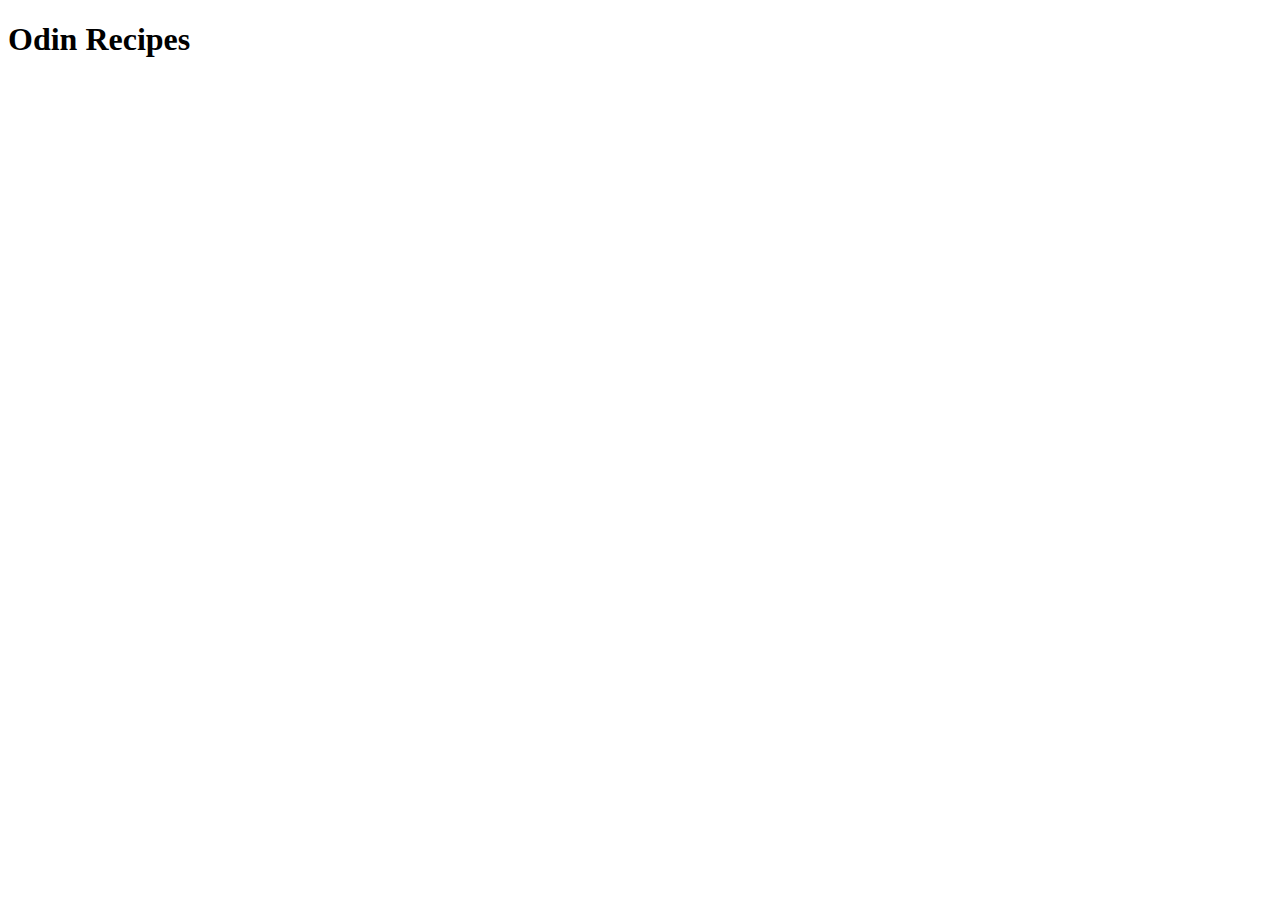
==== index.html @ 6cb154ee "adds initial structure" ====
<!DOCTYPE html>
<html lang="en">
  <head>
    <meta charset="UTF-8" />
    <meta name="viewport" content="width=device-width, initial-scale=1.0" />
    <title>Document</title>
  </head>
  <body>
    <h1>Odin Recipes</h1>
  </body>
</html>
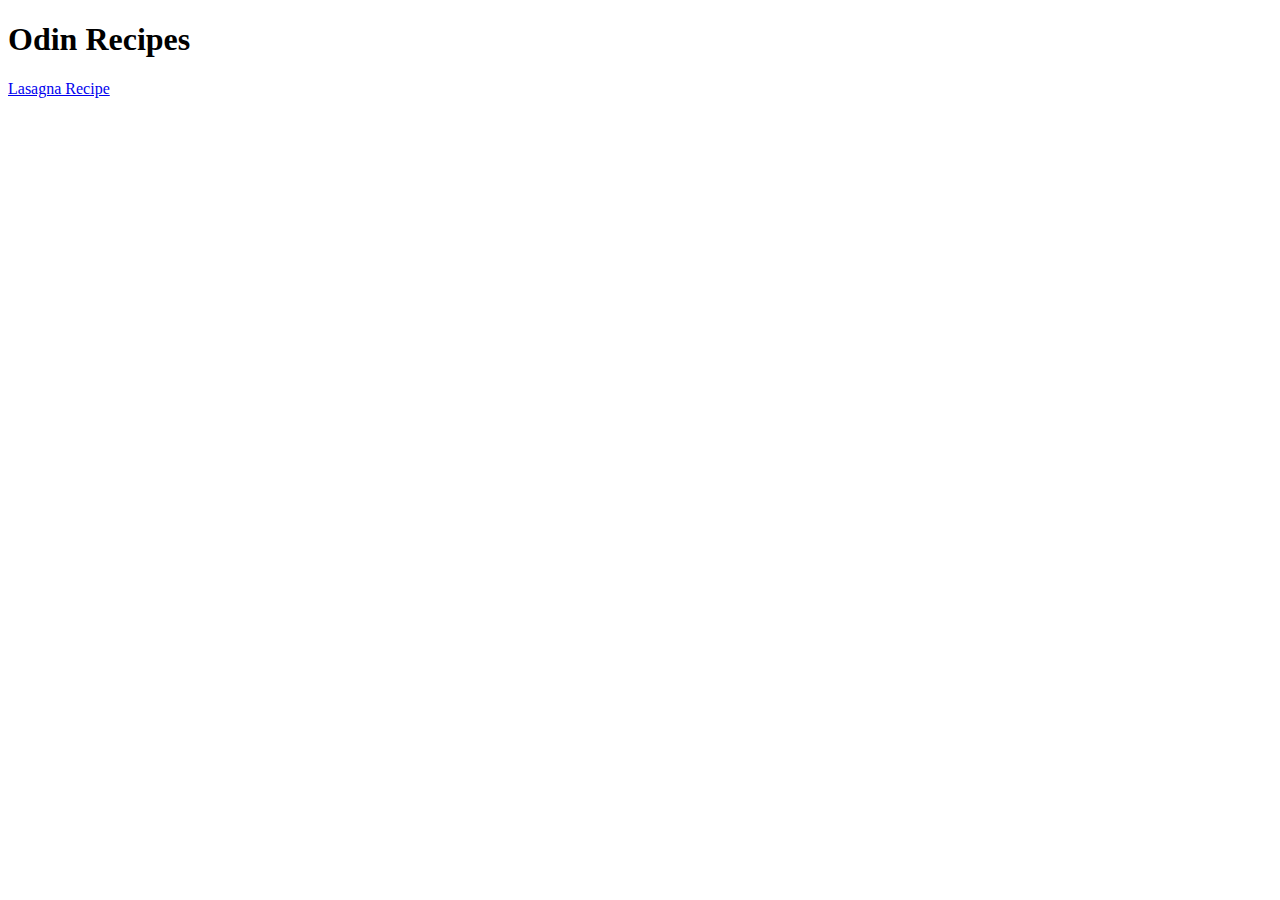
==== commit 3a390d6d: "adds lasagna recipe" ====
--- a/index.html
+++ b/index.html
@@ -3,9 +3,10 @@
   <head>
     <meta charset="UTF-8" />
     <meta name="viewport" content="width=device-width, initial-scale=1.0" />
-    <title>Document</title>
+    <title>Odin Recipes</title>
   </head>
   <body>
     <h1>Odin Recipes</h1>
+    <a href="recipes/lasagna.html">Lasagna Recipe</a>
   </body>
 </html>
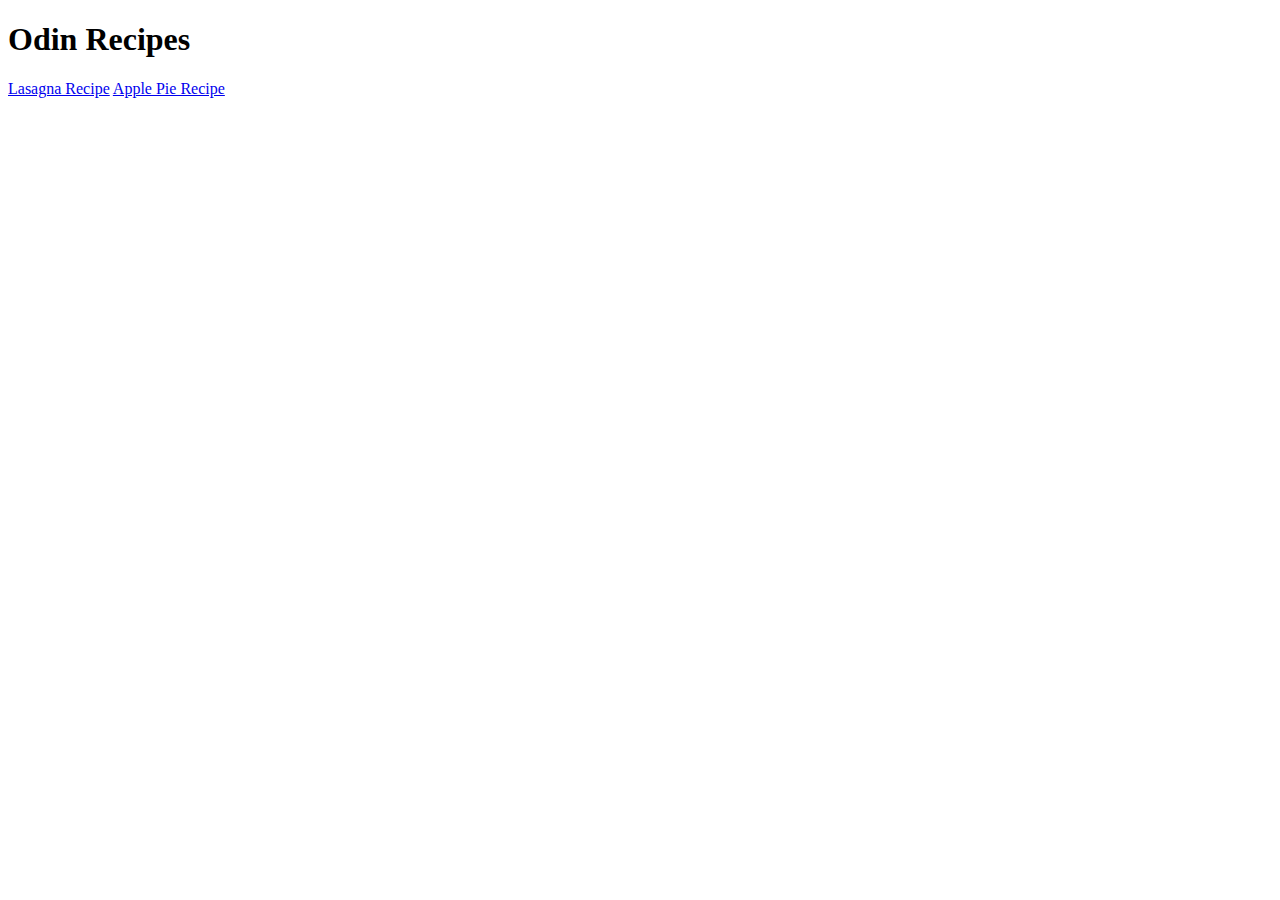
==== commit 1fd5f145: "adds apple pie recipe" ====
--- a/index.html
+++ b/index.html
@@ -8,5 +8,6 @@
   <body>
     <h1>Odin Recipes</h1>
     <a href="recipes/lasagna.html">Lasagna Recipe</a>
+    <a href="recipes/apple-pie.html">Apple Pie Recipe</a>
   </body>
 </html>
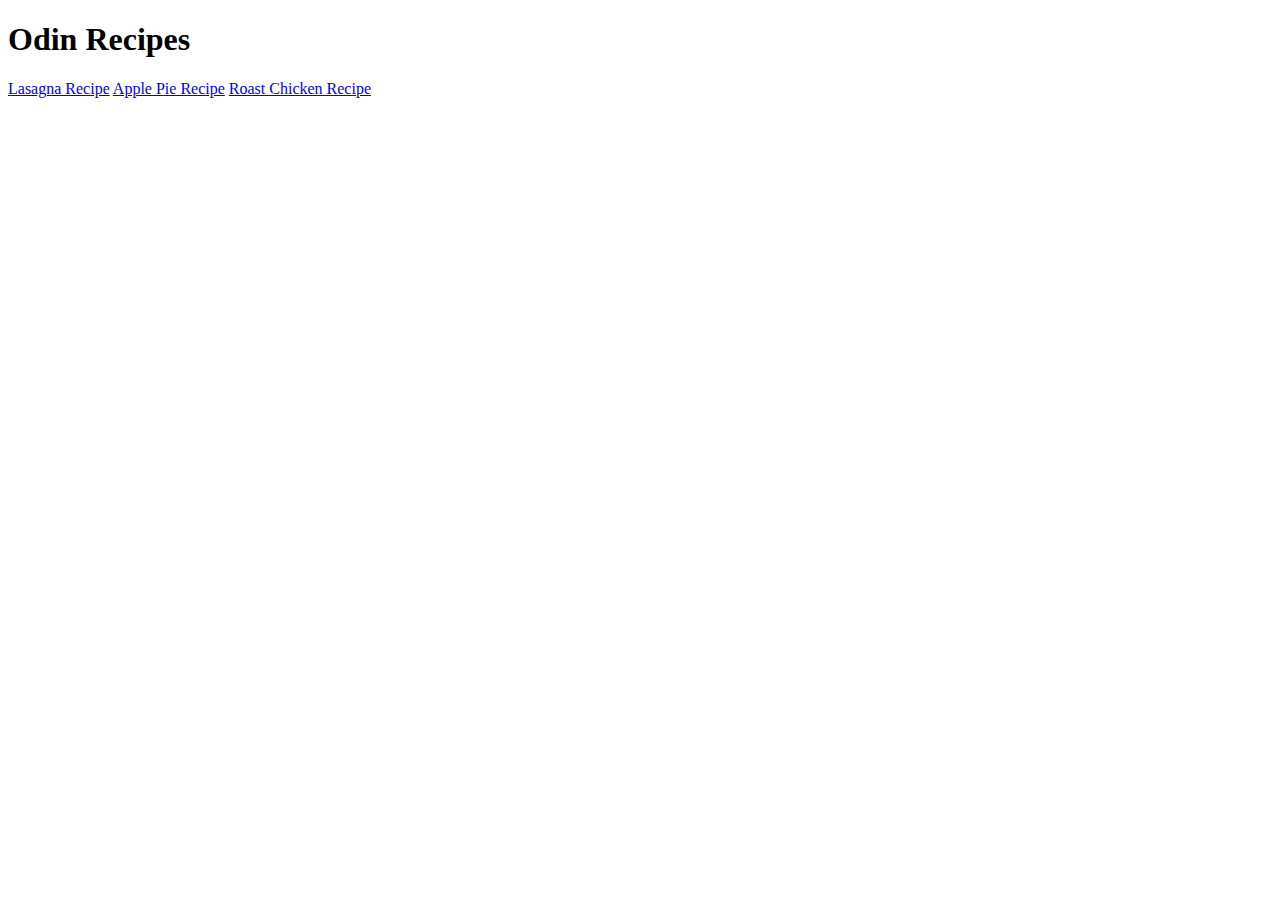
==== commit b340b439: "adds link to roast chicken recipe page to index" ====
--- a/index.html
+++ b/index.html
@@ -9,5 +9,6 @@
     <h1>Odin Recipes</h1>
     <a href="recipes/lasagna.html">Lasagna Recipe</a>
     <a href="recipes/apple-pie.html">Apple Pie Recipe</a>
+    <a href="recipes/roast-chicken.html">Roast Chicken Recipe</a>
   </body>
 </html>
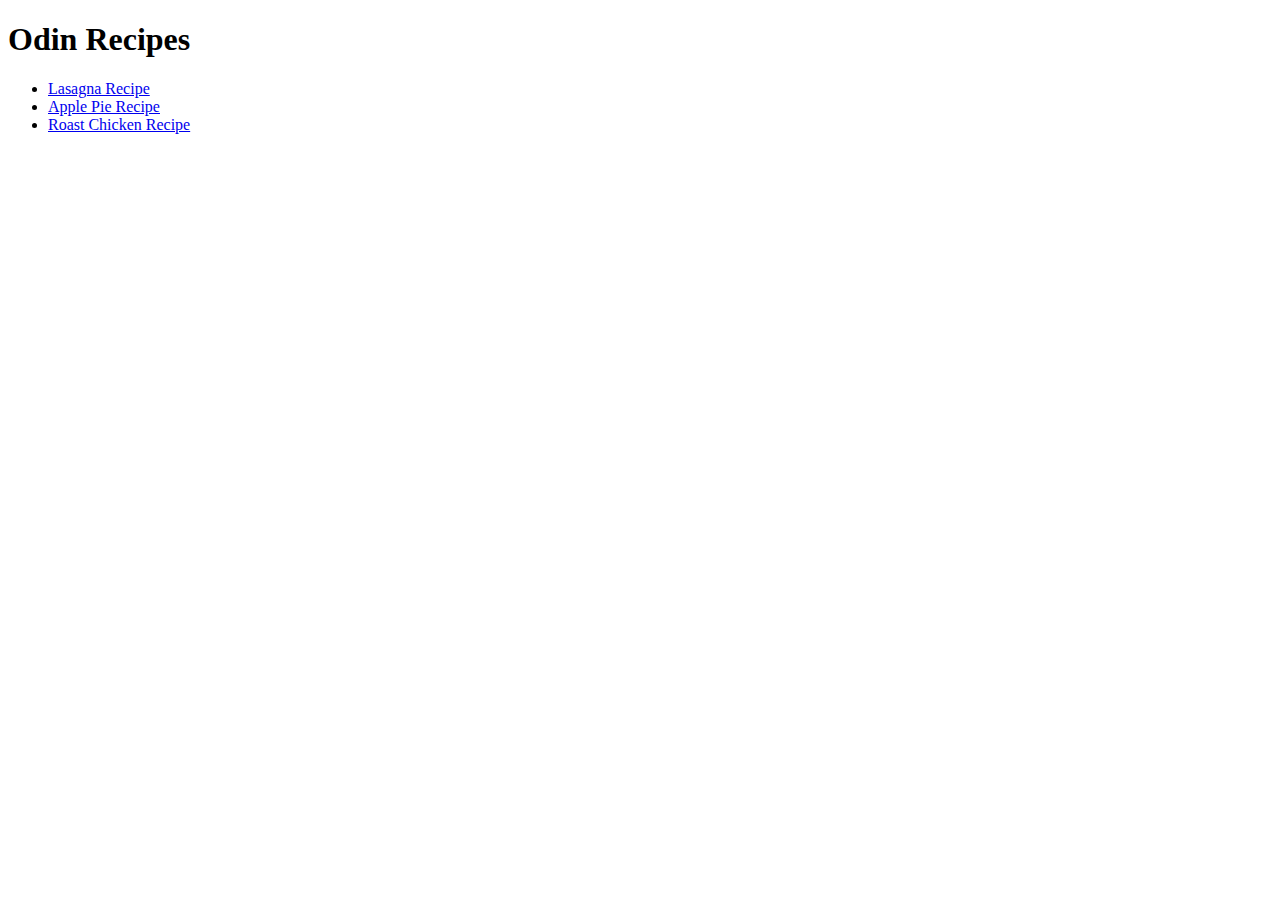
==== commit eb3a2834: "adds bullet list on index page" ====
--- a/index.html
+++ b/index.html
@@ -7,8 +7,10 @@
   </head>
   <body>
     <h1>Odin Recipes</h1>
-    <a href="recipes/lasagna.html">Lasagna Recipe</a>
-    <a href="recipes/apple-pie.html">Apple Pie Recipe</a>
-    <a href="recipes/roast-chicken.html">Roast Chicken Recipe</a>
+    <ul>
+      <li><a href="recipes/lasagna.html">Lasagna Recipe</a></li>
+      <li><a href="recipes/apple-pie.html">Apple Pie Recipe</a></li>
+      <li><a href="recipes/roast-chicken.html">Roast Chicken Recipe</a></li>
+    </ul>
   </body>
 </html>
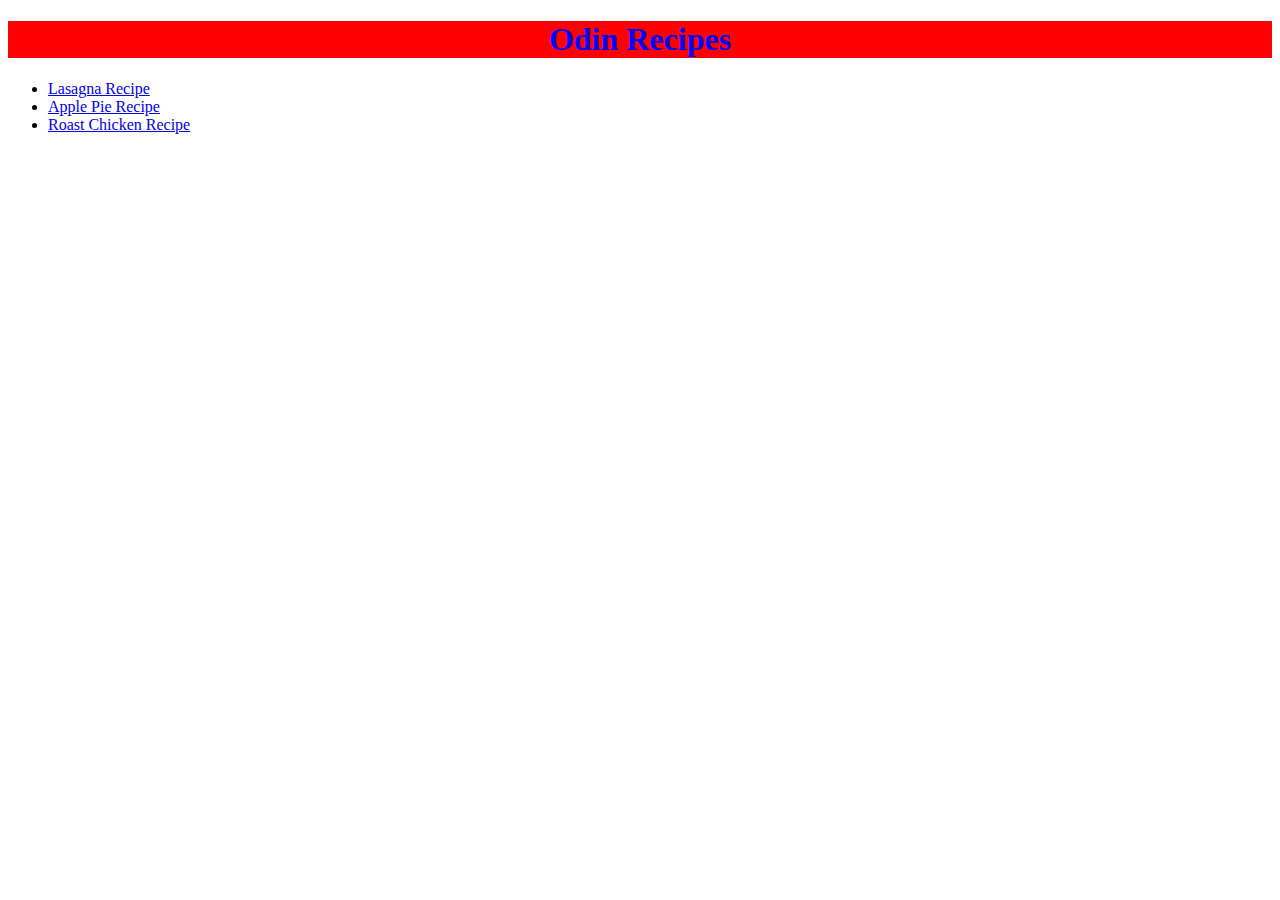
==== commit 20ae727c: "adds basic styling" ====
--- a/index.html
+++ b/index.html
@@ -4,9 +4,10 @@
     <meta charset="UTF-8" />
     <meta name="viewport" content="width=device-width, initial-scale=1.0" />
     <title>Odin Recipes</title>
+    <link rel="stylesheet" href="styles.css" />
   </head>
   <body>
-    <h1>Odin Recipes</h1>
+    <h1 class="main-header">Odin Recipes</h1>
     <ul>
       <li><a href="recipes/lasagna.html">Lasagna Recipe</a></li>
       <li><a href="recipes/apple-pie.html">Apple Pie Recipe</a></li>
--- a/styles.css
+++ b/styles.css
@@ -0,0 +1,6 @@
+.main-header {
+  color: blue;
+  font-size: bold;
+  background-color: red;
+  text-align: center;
+}
